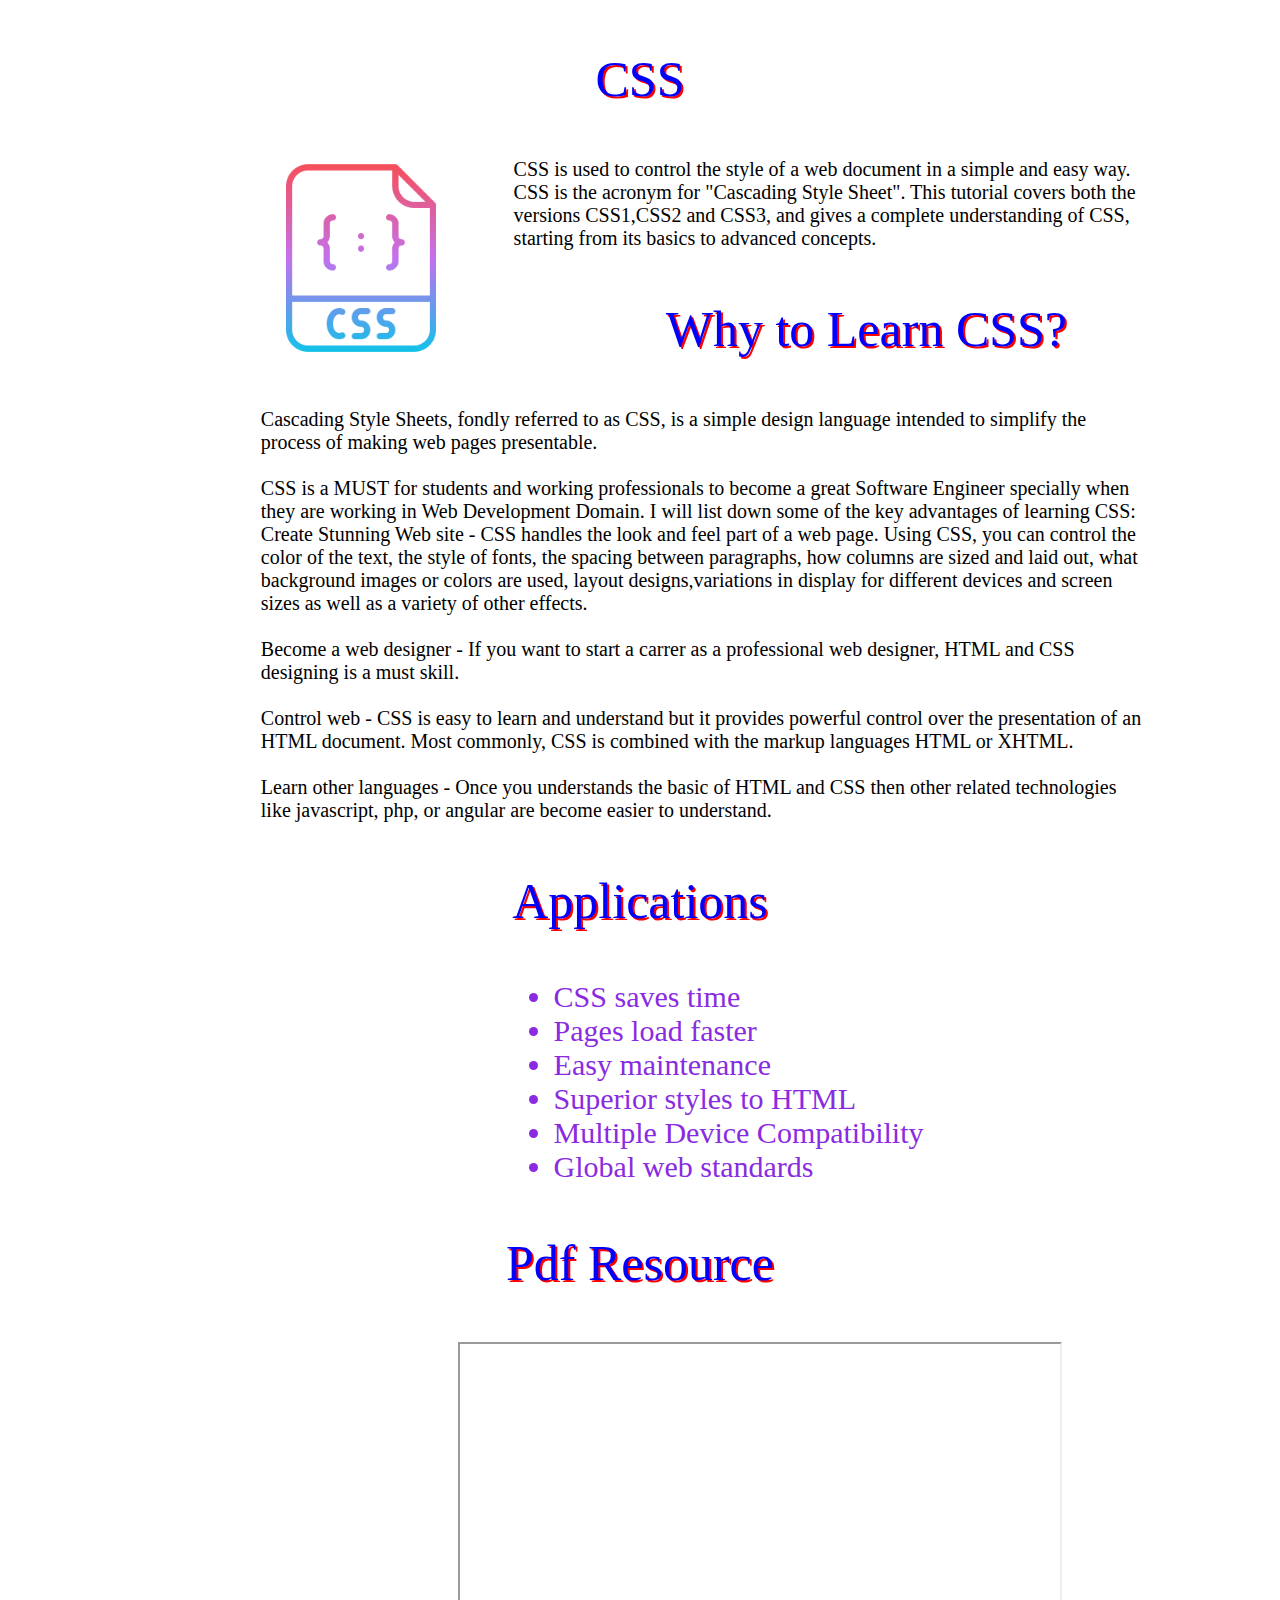
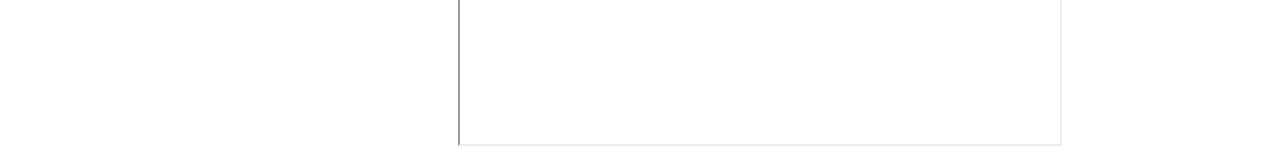
==== css.html @ e747bf2e "All pages work completed" ====
<!DOCTYPE html>
<html>
    <head>
	    <title>CSS Page</title>
	    <script type="text/javascript" src="script.js"></script>
	    <link rel="stylesheet" type="text/css" href="styles.css">
    </head>
    <body>
        <p id ="mainHeading" >CSS</p>

        <img src="./static/images/css.png" alt="html"  id="img2" >

        <p id = "paragraph2">CSS is used to control the style of a web document in a simple and easy way.

CSS is the acronym for "Cascading Style Sheet". This tutorial covers both the versions CSS1,CSS2 and CSS3, and gives a complete understanding of CSS, starting from its basics to advanced concepts.
        </p>

        <p id = "mainHeading" > Why to Learn CSS?</p>

            <p id = "paragraph3">Cascading Style Sheets, fondly referred to as CSS, is a simple design language intended to simplify the process of making web pages presentable.
            <br/><br/>CSS is a MUST for students and working professionals to become a great Software Engineer specially when they are working in Web Development Domain. I will list down some of the key advantages of learning CSS:

                Create Stunning Web site - CSS handles the look and feel part of a web page. Using CSS, you can control the color of the text, the style of fonts, the spacing between paragraphs, how columns are sized and laid out, what background images or colors are used, layout designs,variations in display for different devices and screen sizes as well as a variety of other effects.
            <br/><br/>
            Become a web designer - If you want to start a carrer as a professional web designer, HTML and CSS designing is a must skill.
            <br/><br/>
            Control web - CSS is easy to learn and understand but it provides powerful control over the presentation of an HTML document. Most commonly, CSS is combined with the markup languages HTML or XHTML.

            <br/><br/>Learn other languages - Once you understands the basic of HTML and CSS then other related technologies like javascript, php, or angular are become easier to understand.


            </p>



        <p id = "mainHeading" > Applications</p>

        <ul id = "list">
            <li>CSS saves time</li>
            <li>Pages load faster</li>
            <li>Easy maintenance </li>
            <li>Superior styles to HTML</li>
            <li>Multiple Device Compatibility</li>
            <li>Global web standards</li>
        </ul>


        <p id="mainHeading" >Pdf Resource</p>
        <iframe src="./static/pdfs/css.pdf" title="description" id = "srcIframe">



    </body>
</html>
---- styles.css ----
#mainHeading {
    color: blue;
    text-align: center;
    font-size: 50px;
    font-family: Cambria, Cochin, Georgia, Times, 'Times New Roman', serif;
    text-shadow: 2px 2px #FF0000;
}

#paragraph1 {
    color: darkcyan;
    margin-left: 20%;
    margin-right: 20%;
    font-size: 25px;
}

#paragraph2 {
    color: black;
    margin-left: 40%;
    margin-right: 10%;
    font-size: 20px;
}

#paragraph3 {
    color: black;
    margin-left: 20%;
    margin-right: 10%;
    font-size: 20px;
}

#heading1 {
    color: blue;
    margin-right: 20%;
    margin-left: 40%;
    margin-top: 5%;
    font-size: 30px;
}

#img1 {
    width: 200px;
    height: 200px;
    float: left;
    margin-top: 5%;
    margin-left: 15%;
    animation: rotation 5s infinite linear;
}

#img2 {
    width: 200px;
    height: 200px;
    float: left;
    margin-left: 20%;
}

#css {
    width: 200px;
    height: 200px;
}

#html {
    width: 200px;
    height: 200px;
}

#js {
    width: 200px;
    height: 200px;
}

#table {
    margin-left: 30%;
    margin-right: 40%;
}

@keyframes rotation {
    from {
        transform: rotate(0deg);
    }
    to {
        transform: rotate(359deg);
    }
}

#card_canvas:hover {
    margin-left: 10%;
    margin-right: 10%;
}

#list {
    margin-left: 20%;
    margin-right: 20%;
    font-size: 30px;
    margin-left: 40%;
    color: blueviolet;
}

#srcIframe {
    margin-left: 450px;
    width: 600px;
    height: 400px;
}
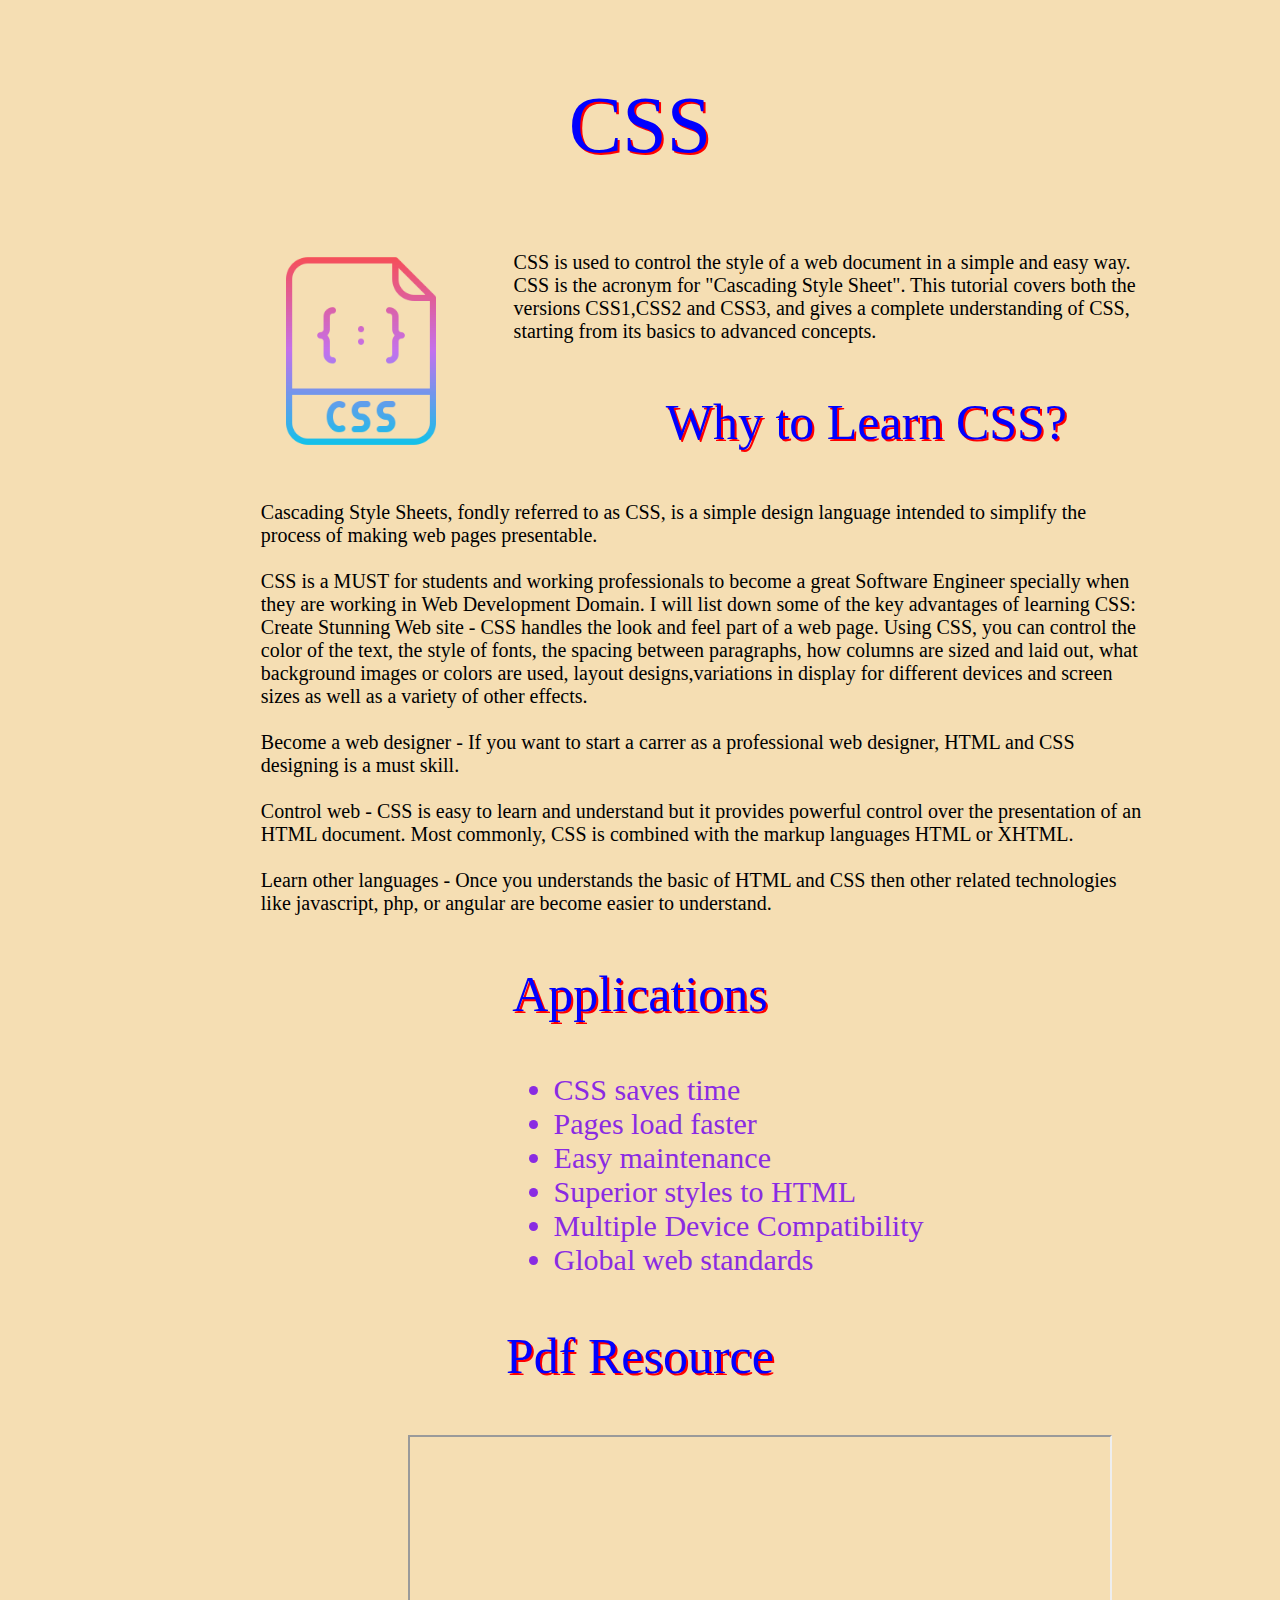
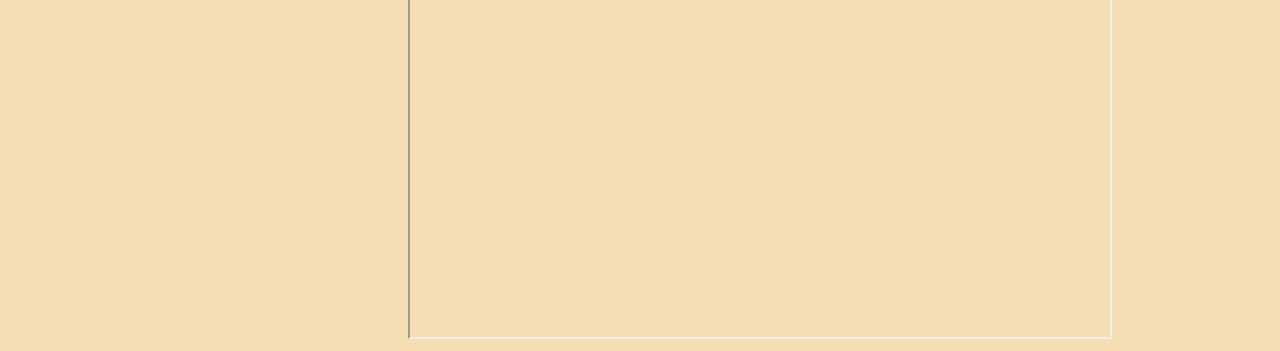
==== commit b26d22be: "ui updated" ====
--- a/css.html
+++ b/css.html
@@ -6,7 +6,7 @@
 	    <link rel="stylesheet" type="text/css" href="styles.css">
     </head>
     <body>
-        <p id ="mainHeading" >CSS</p>
+        <p id ="mainHeading2" >CSS</p>
 
         <img src="./static/images/css.png" alt="html"  id="img2" >
 
--- a/styles.css
+++ b/styles.css
@@ -2,6 +2,14 @@
     color: blue;
     text-align: center;
     font-size: 50px;
+    font-family: Cambria, Cochin, Georgia, Times, 'Times New Roman', serif;
+    text-shadow: 2px 2px #FF0000;
+}
+
+#mainHeading2 {
+    color: blue;
+    text-align: center;
+    font-size: 80px;
     font-family: Cambria, Cochin, Georgia, Times, 'Times New Roman', serif;
     text-shadow: 2px 2px #FF0000;
 }
@@ -94,7 +102,19 @@
 }
 
 #srcIframe {
-    margin-left: 450px;
-    width: 600px;
-    height: 400px;
+    margin-left: 400px;
+    width: 700px;
+    height: 500px;
+}
+
+#footer {
+    text-align: center;
+    font-size: 30px;
+    background-color: blueviolet;
+    color: #ffffff;
+    margin-top: 150px;
+}
+
+body {
+    background-color: wheat;
 }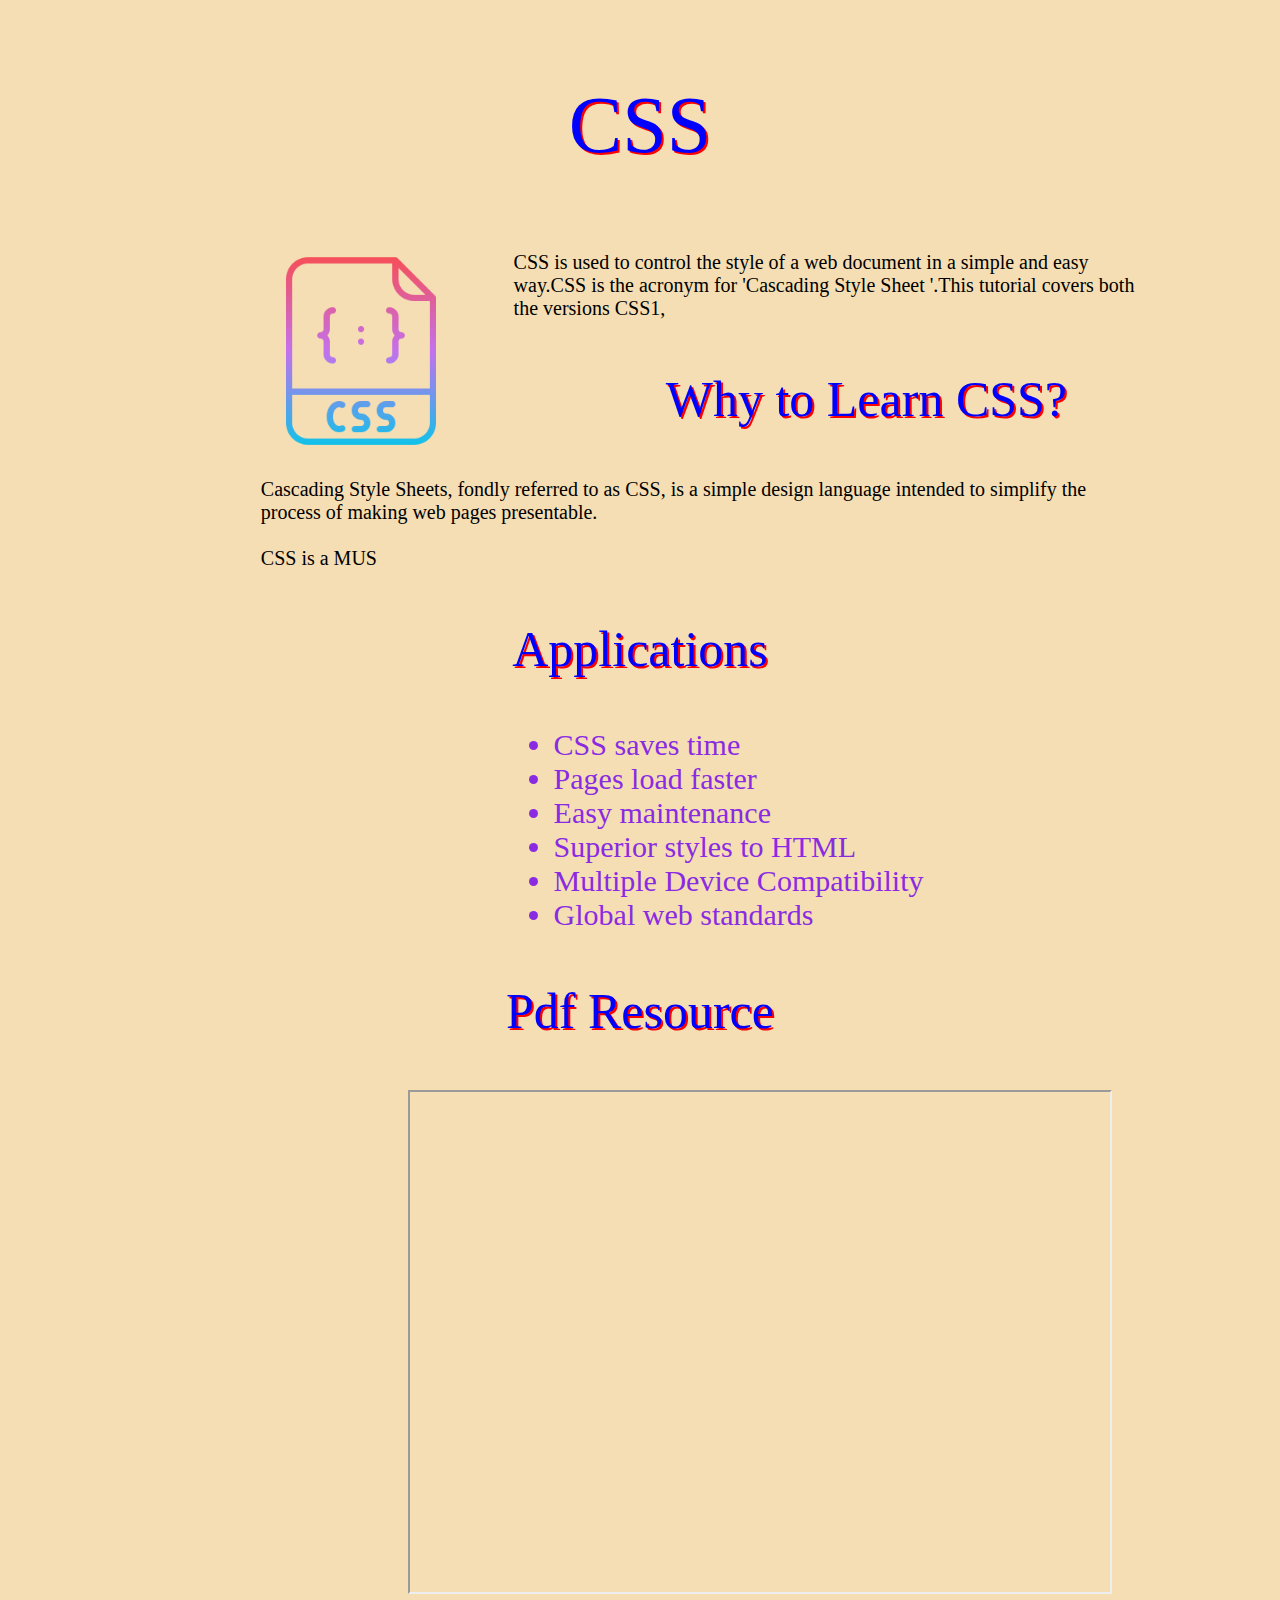
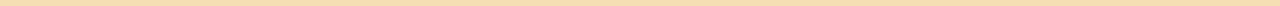
==== commit bf2be75d: "Now content are rendered using setInterval taking some time for better UI" ====
--- a/css.html
+++ b/css.html
@@ -2,6 +2,9 @@
 <html>
     <head>
 	    <title>CSS Page</title>
+        <link rel = "icon" href =
+"static/images/css.png"
+        type = "image/x-icon">
 	    <script type="text/javascript" src="script.js"></script>
 	    <link rel="stylesheet" type="text/css" href="styles.css">
     </head>
@@ -10,26 +13,11 @@
 
         <img src="./static/images/css.png" alt="html"  id="img2" >
 
-        <p id = "paragraph2">CSS is used to control the style of a web document in a simple and easy way.
-
-CSS is the acronym for "Cascading Style Sheet". This tutorial covers both the versions CSS1,CSS2 and CSS3, and gives a complete understanding of CSS, starting from its basics to advanced concepts.
-        </p>
+        <p class = "paragraph2" id = "msg3"></p>
 
         <p id = "mainHeading" > Why to Learn CSS?</p>
 
-            <p id = "paragraph3">Cascading Style Sheets, fondly referred to as CSS, is a simple design language intended to simplify the process of making web pages presentable.
-            <br/><br/>CSS is a MUST for students and working professionals to become a great Software Engineer specially when they are working in Web Development Domain. I will list down some of the key advantages of learning CSS:
-
-                Create Stunning Web site - CSS handles the look and feel part of a web page. Using CSS, you can control the color of the text, the style of fonts, the spacing between paragraphs, how columns are sized and laid out, what background images or colors are used, layout designs,variations in display for different devices and screen sizes as well as a variety of other effects.
-            <br/><br/>
-            Become a web designer - If you want to start a carrer as a professional web designer, HTML and CSS designing is a must skill.
-            <br/><br/>
-            Control web - CSS is easy to learn and understand but it provides powerful control over the presentation of an HTML document. Most commonly, CSS is combined with the markup languages HTML or XHTML.
-
-            <br/><br/>Learn other languages - Once you understands the basic of HTML and CSS then other related technologies like javascript, php, or angular are become easier to understand.
-
-
-            </p>
+            <p class = "paragraph3" id = "msg4"> </p>
 
 
 
--- a/styles.css
+++ b/styles.css
@@ -4,6 +4,14 @@
     font-size: 50px;
     font-family: Cambria, Cochin, Georgia, Times, 'Times New Roman', serif;
     text-shadow: 2px 2px #FF0000;
+}
+
+#mainHeading:hover {
+    color: blue;
+    text-align: center;
+    font-size: 50px;
+    font-family: Cambria, Cochin, Georgia, Times, 'Times New Roman', serif;
+    text-shadow: 0px 0px #FF0000;
 }
 
 #mainHeading2 {
@@ -14,21 +22,29 @@
     text-shadow: 2px 2px #FF0000;
 }
 
-#paragraph1 {
+#mainHeading2:hover {
+    color: blue;
+    text-align: center;
+    font-size: 80px;
+    font-family: Cambria, Cochin, Georgia, Times, 'Times New Roman', serif;
+    text-shadow: 0px 0px #FF0000;
+}
+
+.paragraph1 {
     color: darkcyan;
     margin-left: 20%;
     margin-right: 20%;
-    font-size: 25px;
+    font-size: 28px;
 }
 
-#paragraph2 {
+.paragraph2 {
     color: black;
     margin-left: 40%;
     margin-right: 10%;
     font-size: 20px;
 }
 
-#paragraph3 {
+.paragraph3 {
     color: black;
     margin-left: 20%;
     margin-right: 10%;
@@ -41,15 +57,6 @@
     margin-left: 40%;
     margin-top: 5%;
     font-size: 30px;
-}
-
-#img1 {
-    width: 200px;
-    height: 200px;
-    float: left;
-    margin-top: 5%;
-    margin-left: 15%;
-    animation: rotation 5s infinite linear;
 }
 
 #img2 {
@@ -77,6 +84,21 @@
 #table {
     margin-left: 30%;
     margin-right: 40%;
+}
+
+#img1 {
+    width: 200px;
+    height: 200px;
+    float: left;
+    margin-top: 5%;
+    margin-left: 15%;
+    animation: rotation 5s infinite linear;
+}
+
+#img1:hover {
+    width: 210px;
+    height: 210px;
+    animation: rotation 1s infinite linear;
 }
 
 @keyframes rotation {
@@ -117,4 +139,23 @@
 
 body {
     background-color: wheat;
+}
+
+#paragraph4 {
+    text-align: center;
+    font-size: 20px;
+    font: bold;
+}
+
+.card {
+    /* Add shadows to create the "card" effect */
+    box-shadow: 0 4px 8px 0 rgba(0, 0, 0, 0.2);
+    transition: 0.3s;
+}
+
+
+/* On mouse-over, add a deeper shadow */
+
+.card:hover {
+    box-shadow: 20px 30px 20px 20px rgba(0, 0, 0, 0.2);
 }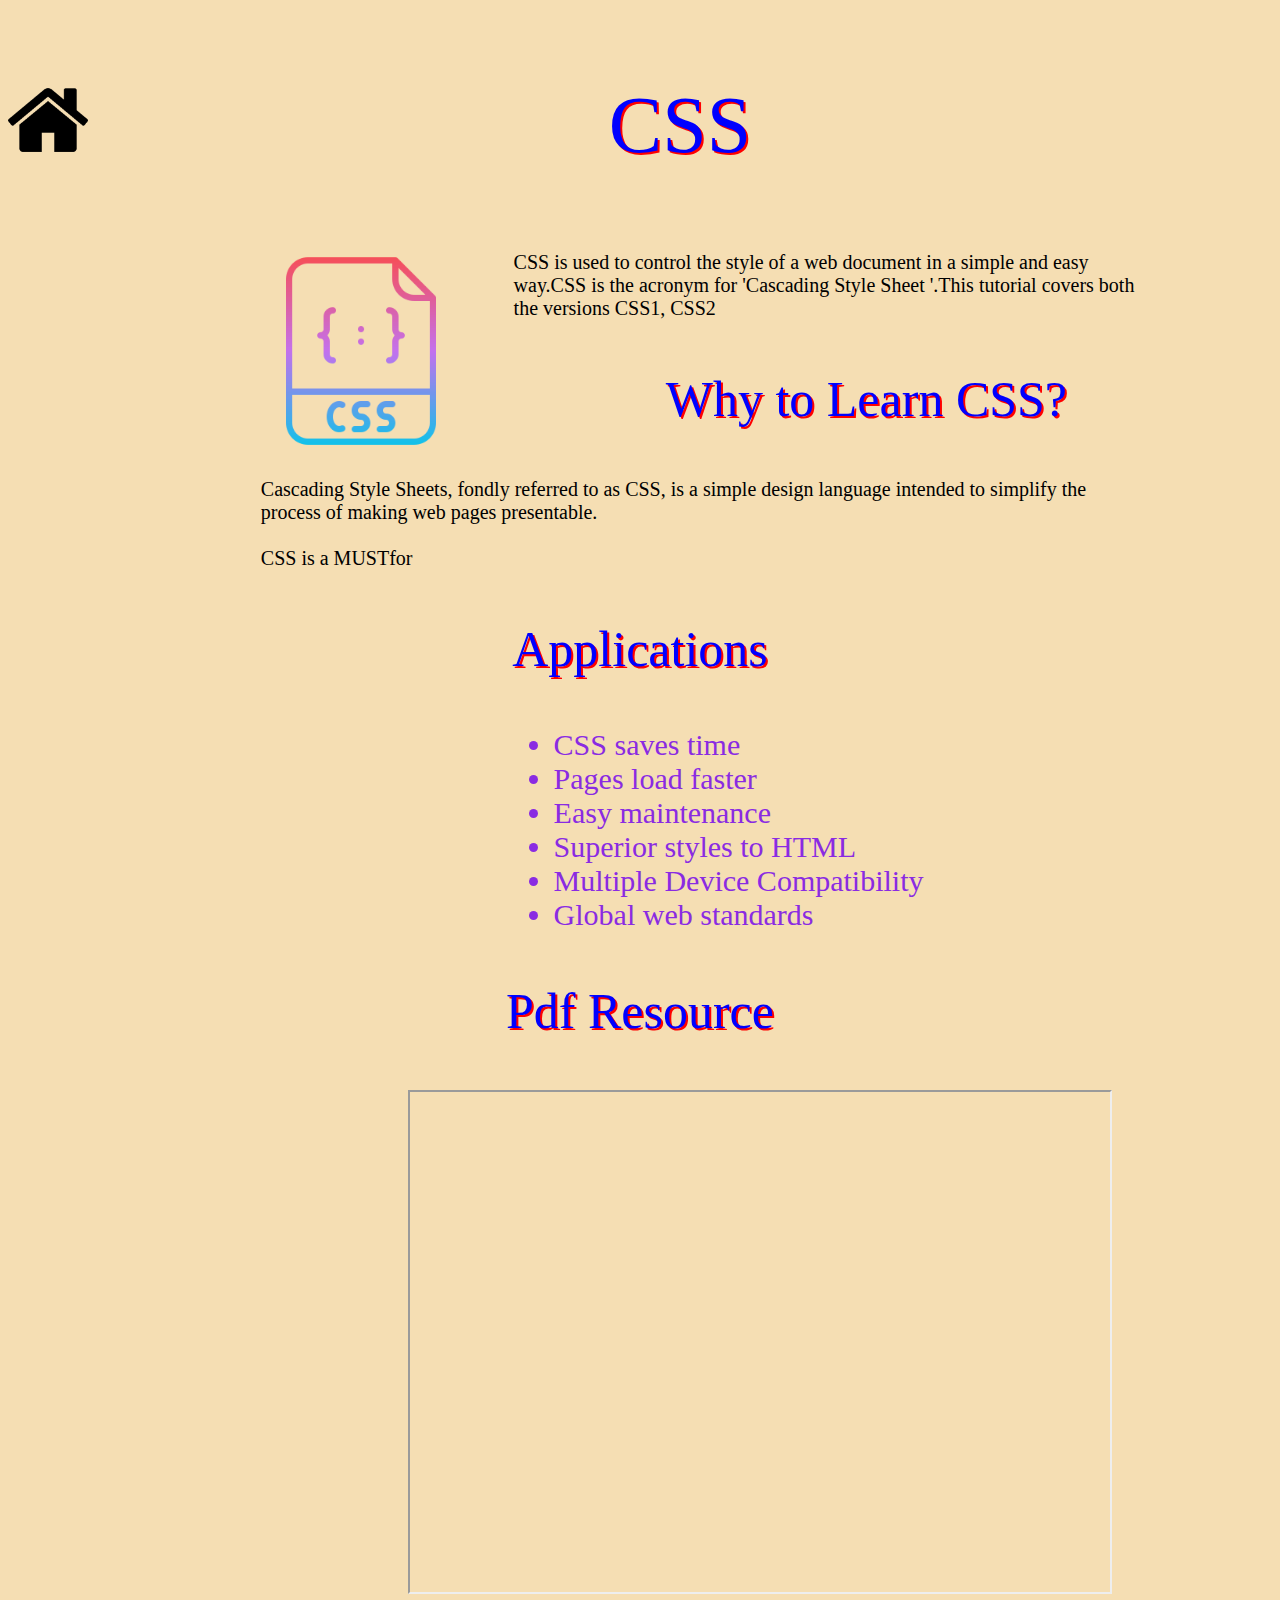
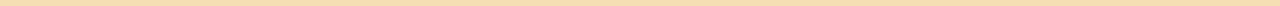
==== commit 3e0f9484: "Home button added" ====
--- a/css.html
+++ b/css.html
@@ -9,6 +9,8 @@
 	    <link rel="stylesheet" type="text/css" href="styles.css">
     </head>
     <body>
+    <img src="./static/images/home.png" alt="html"  id="homeImg" onClick = "goToHome()" >
+    
         <p id ="mainHeading2" >CSS</p>
 
         <img src="./static/images/css.png" alt="html"  id="img2" >
--- a/styles.css
+++ b/styles.css
@@ -158,4 +158,16 @@
 
 .card:hover {
     box-shadow: 20px 30px 20px 20px rgba(0, 0, 0, 0.2);
+}
+
+#homeImg {
+    float: left;
+    width: 80px;
+    height: 80px;
+}
+
+#homeImg:hover {
+    float: left;
+    width: 100px;
+    height: 100px;
 }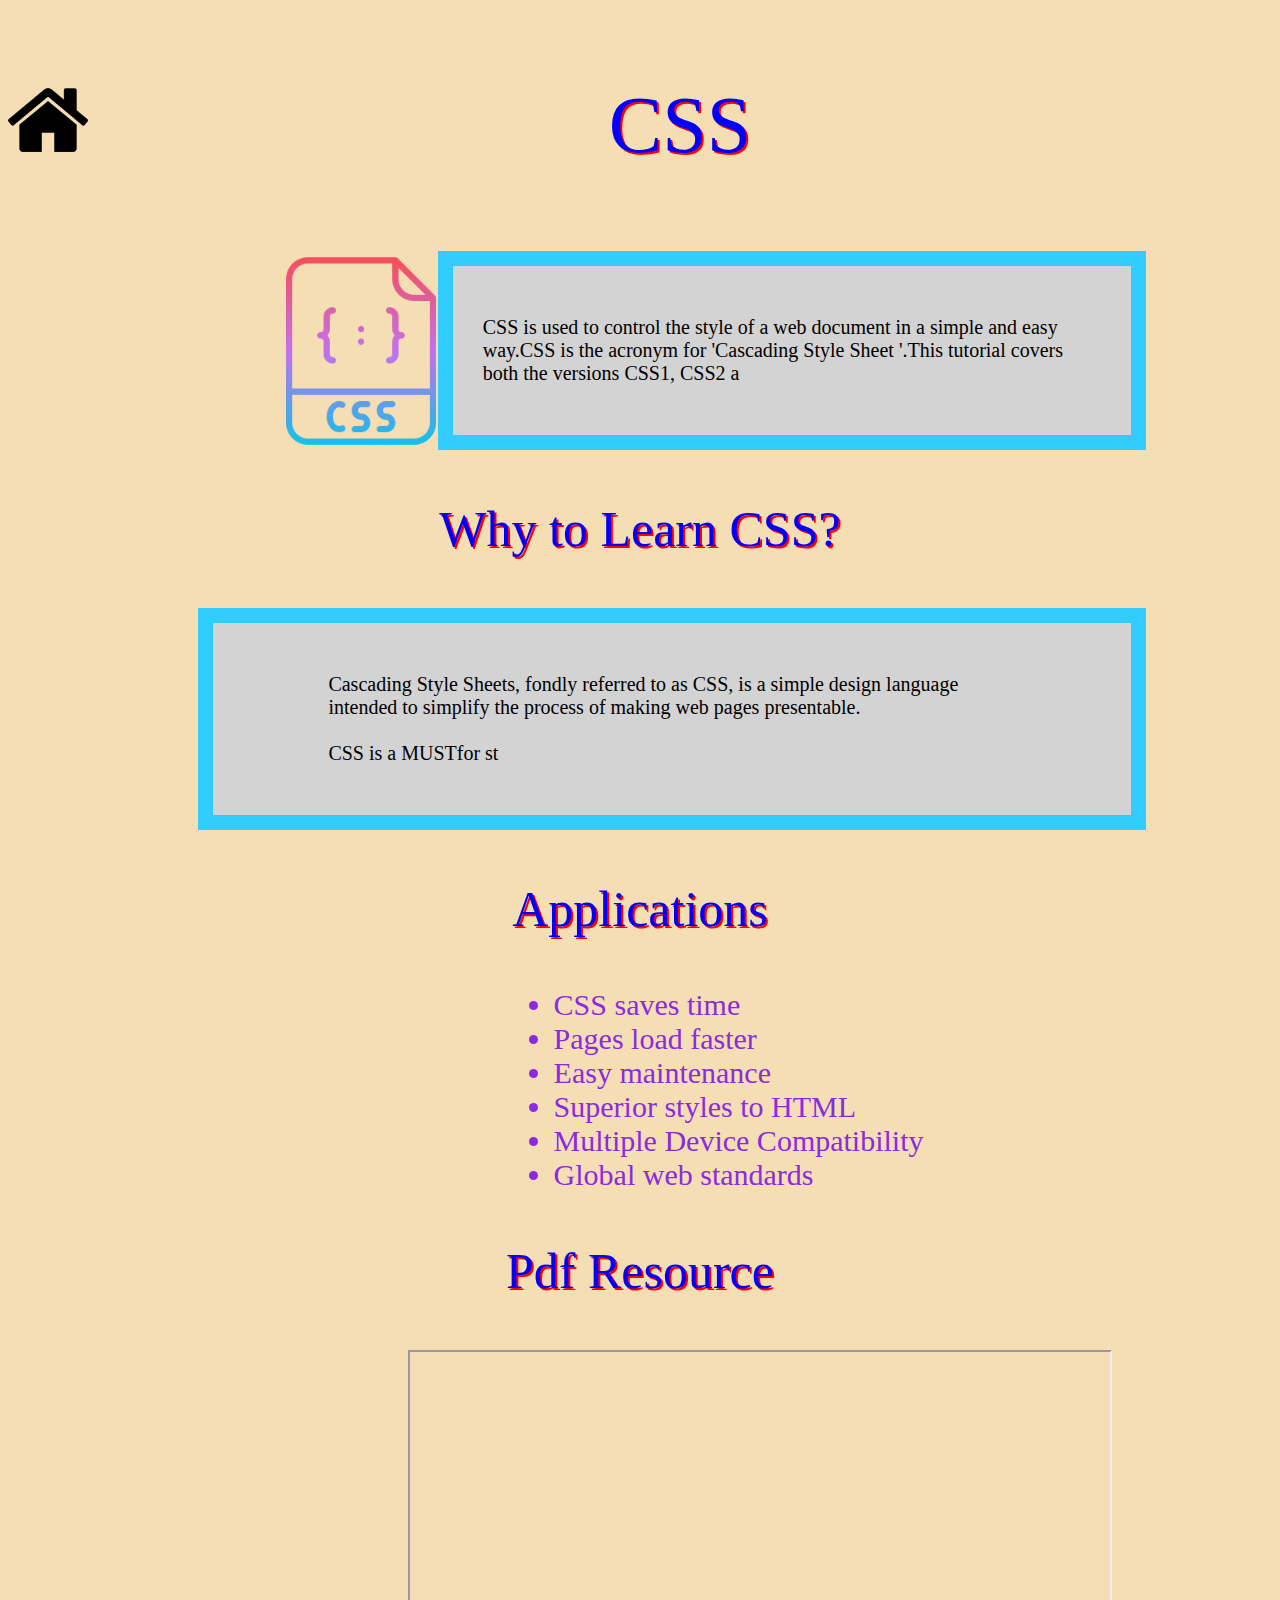
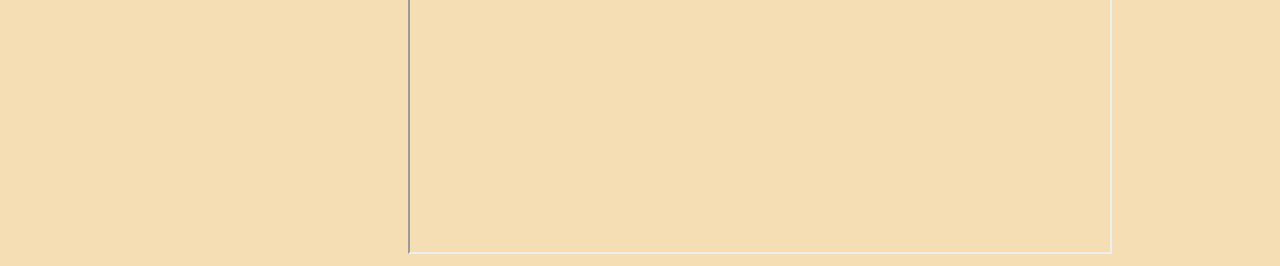
==== commit 6969620f: "box outline added" ====
--- a/css.html
+++ b/css.html
@@ -10,17 +10,19 @@
     </head>
     <body>
     <img src="./static/images/home.png" alt="html"  id="homeImg" onClick = "goToHome()" >
-    
+
         <p id ="mainHeading2" >CSS</p>
 
         <img src="./static/images/css.png" alt="html"  id="img2" >
 
-        <p class = "paragraph2" id = "msg3"></p>
-
+        <div class = "box">
+            <p class = "paragraph2" id = "msg3"></p>
+        </div>
         <p id = "mainHeading" > Why to Learn CSS?</p>
 
+        <div class = "box2">
             <p class = "paragraph3" id = "msg4"> </p>
-
+        </div>
 
 
         <p id = "mainHeading" > Applications</p>
--- a/styles.css
+++ b/styles.css
@@ -39,14 +39,28 @@
 
 .paragraph2 {
     color: black;
-    margin-left: 40%;
+    font-size: 20px;
+}
+
+.box {
+    background-color: lightgrey;
+    border: 15px solid #33CCFF;
+    padding: 30px;
+    margin-left: 34%;
     margin-right: 10%;
-    font-size: 20px;
+}
+
+.box2 {
+    background-color: lightgrey;
+    border: 15px solid #33CCFF;
+    padding: 30px;
+    margin-left: 15%;
+    margin-right: 10%;
 }
 
 .paragraph3 {
     color: black;
-    margin-left: 20%;
+    margin-left: 10%;
     margin-right: 10%;
     font-size: 20px;
 }
@@ -90,7 +104,7 @@
     width: 200px;
     height: 200px;
     float: left;
-    margin-top: 5%;
+    margin-top: 4%;
     margin-left: 15%;
     animation: rotation 5s infinite linear;
 }
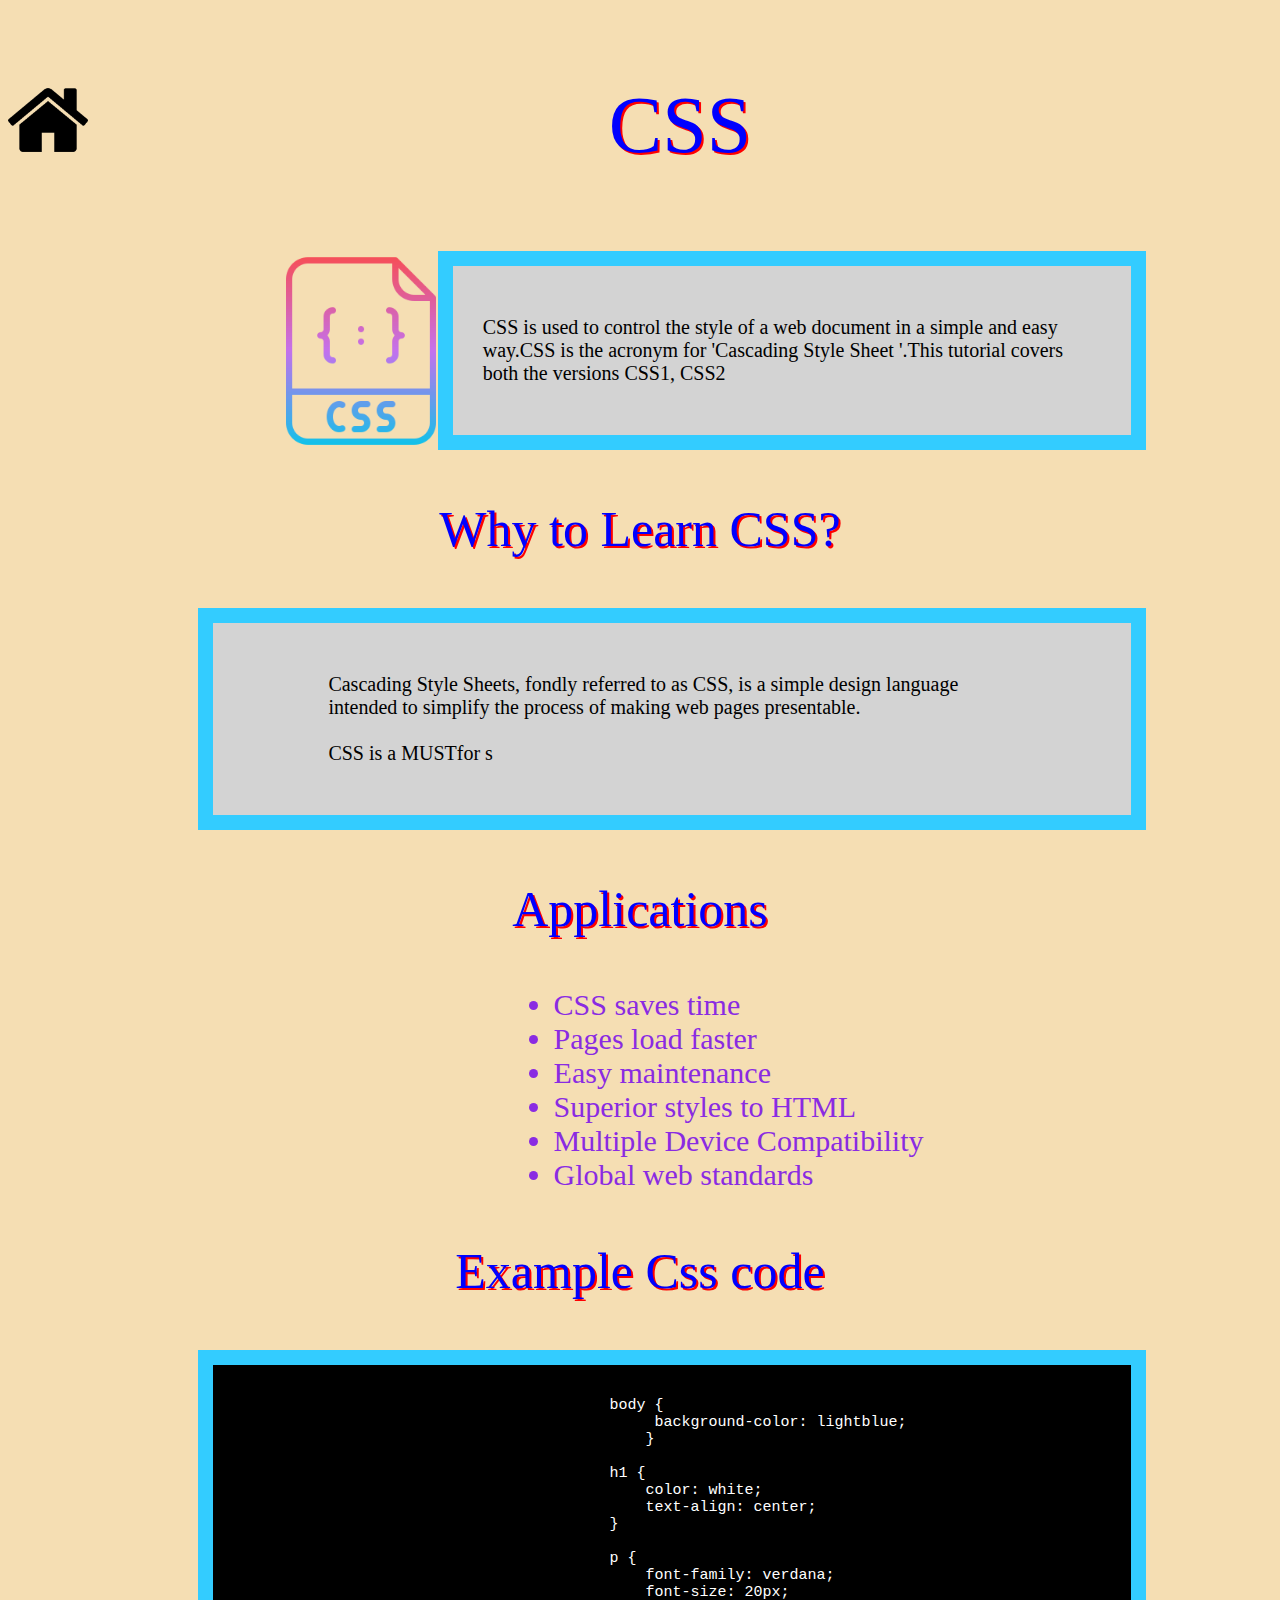
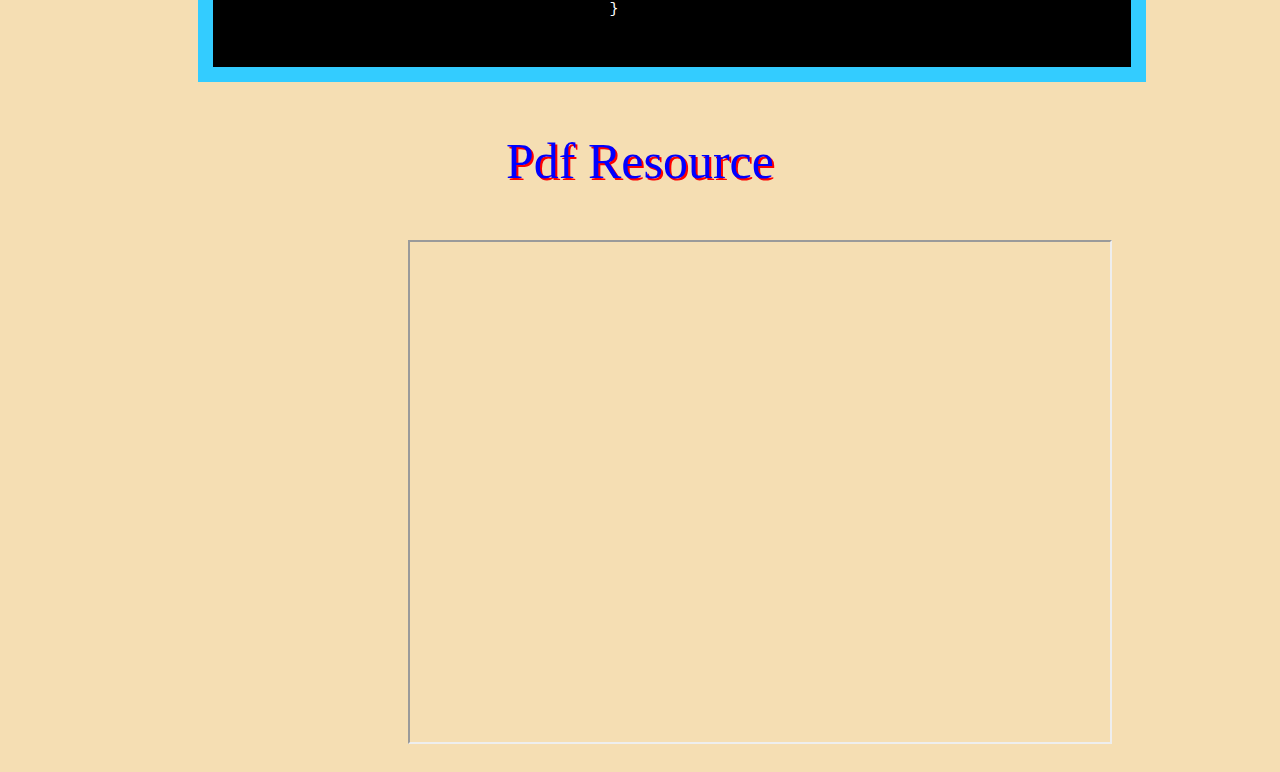
==== commit 17a56354: "Example code added in every page" ====
--- a/css.html
+++ b/css.html
@@ -37,10 +37,31 @@
         </ul>
 
 
+<p id = "mainHeading" > Example Css code</p>
+
+    <div class = "box3">
+        <pre>
+            <code>
+                body {
+                     background-color: lightblue;
+                    }
+
+                h1 {
+                    color: white;
+                    text-align: center;
+                }
+
+                p {
+                    font-family: verdana;
+                    font-size: 20px;
+                }
+            </code>
+        </pre>
+    </div>
+
+
         <p id="mainHeading" >Pdf Resource</p>
         <iframe src="./static/pdfs/css.pdf" title="description" id = "srcIframe">
-
-
-
+ 
     </body>
 </html>--- a/styles.css
+++ b/styles.css
@@ -56,6 +56,26 @@
     padding: 30px;
     margin-left: 15%;
     margin-right: 10%;
+}
+
+.box3 {
+    background-color: black;
+    border: 15px solid #33CCFF;
+    padding-left: 20%;
+    margin-left: 15%;
+    margin-right: 10%;
+    font-size: 15px;
+    color: #ffffff;
+}
+
+.box4 {
+    background-color: black;
+    border: 15px solid #33CCFF;
+    padding-left: 10%;
+    margin-left: 15%;
+    margin-right: 10%;
+    font-size: 15px;
+    color: #ffffff;
 }
 
 .paragraph3 {
